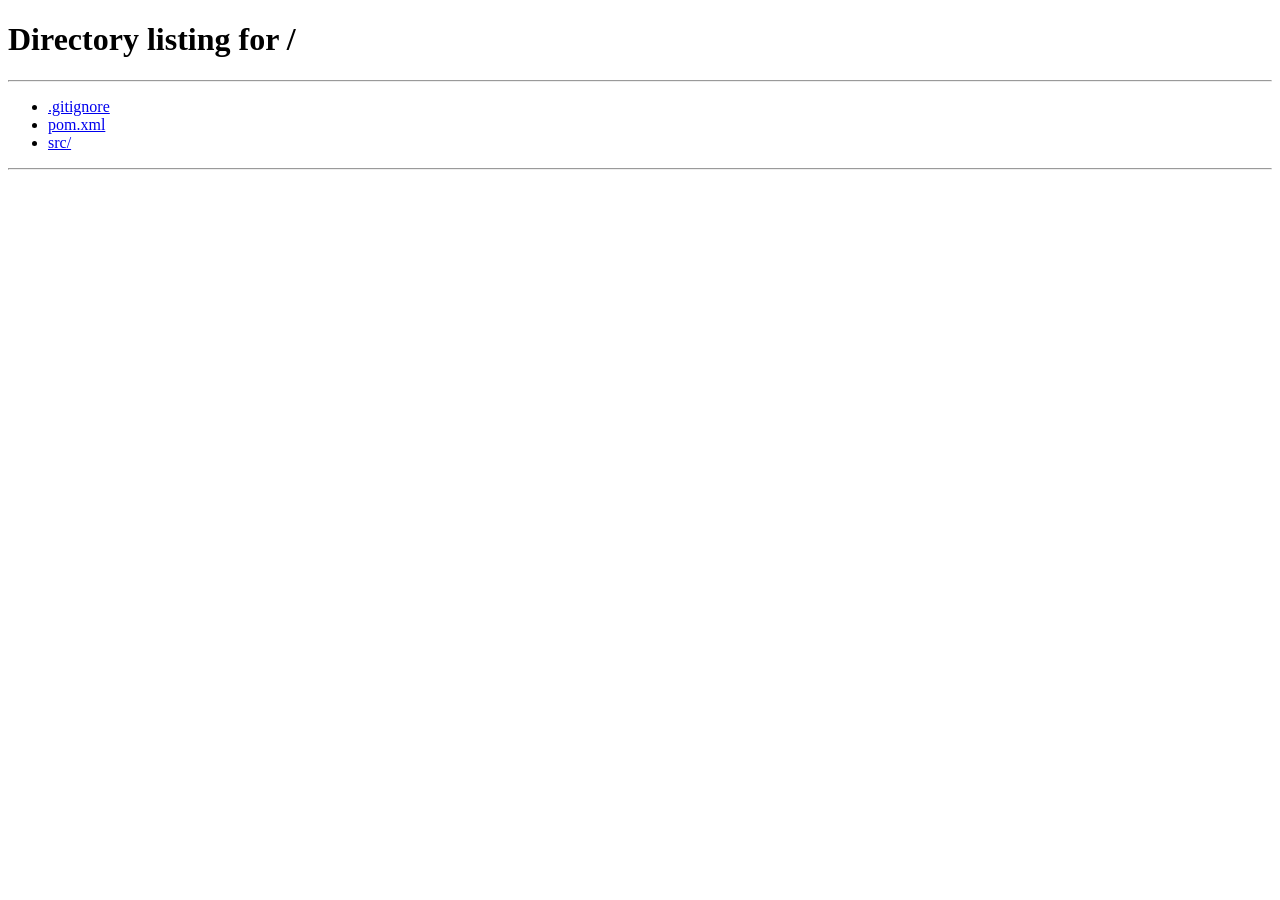
==== src/main/resources/static/index.html @ 998fe962 "Initial commit" ====
<!DOCTYPE html>
<html lang="es">
<head>
    <meta charset="UTF-8">
    <meta http-equiv="refresh" content="0; url=/">
    <title>NavGeo</title>
</head>
<body>
    <a href="/">Ir al mapa publico de NavGeo</a>
</body>
</html>
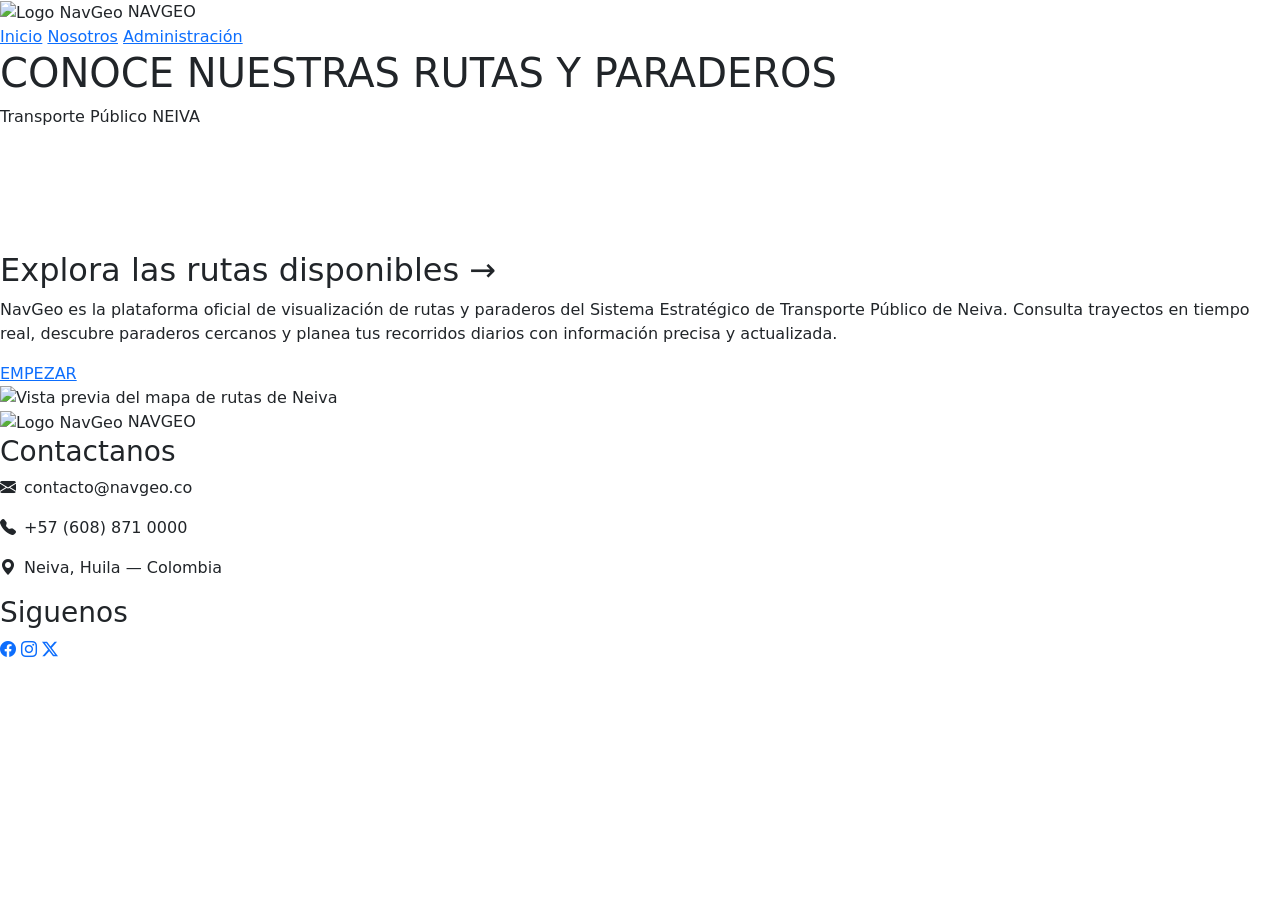
==== commit 3896aaa7: "Estetica panel admin" ====
--- a/src/main/resources/static/index.html
+++ b/src/main/resources/static/index.html
@@ -2,10 +2,99 @@
 <html lang="es">
 <head>
     <meta charset="UTF-8">
-    <meta http-equiv="refresh" content="0; url=/">
-    <title>NavGeo</title>
+    <meta name="viewport" content="width=1280">
+    <title>NavGeo — Rutas de Transporte Público · Neiva, Huila</title>
+
+    <link rel="stylesheet"
+          href="https://cdn.jsdelivr.net/npm/bootstrap@5.3.3/dist/css/bootstrap.min.css">
+    <link rel="stylesheet"
+          href="https://cdn.jsdelivr.net/npm/bootstrap-icons@1.11.3/font/bootstrap-icons.css">
+    <link rel="stylesheet" href="/css/styles.css">
 </head>
-<body>
-    <a href="/">Ir al mapa publico de NavGeo</a>
+<body class="page-public">
+
+<!-- HEADER PÚBLICO: barra blanca con logo + nav -->
+<header class="public-header">
+    <div class="public-header__brand">
+        <img src="/css/images/LOGO.png" alt="Logo NavGeo">
+        <span class="public-header__brand-name">NAVGEO</span>
+    </div>
+    <nav class="public-header__nav">
+        <a href="/index.html" class="active">Inicio</a>
+        <a href="/nosotros.html">Nosotros</a>
+        <a href="/login">Administración</a>
+    </nav>
+</header>
+
+<!-- HERO: paisaje de Neiva con título centrado -->
+<section class="hero">
+    <h1 class="hero__title">CONOCE NUESTRAS RUTAS Y PARADEROS</h1>
+    <p class="hero__subtitle">Transporte Público NEIVA</p>
+
+    <!-- Olas decorativas blancas en la parte inferior del hero (dos capas para relieve) -->
+    <div class="wave-bottom" aria-hidden="true">
+        <svg viewBox="0 0 1440 120" preserveAspectRatio="none" xmlns="http://www.w3.org/2000/svg">
+            <path d="M0,60 C240,120 480,0 720,60 C960,120 1200,0 1440,60 L1440,120 L0,120 Z"
+                  fill="rgba(255,255,255,0.45)"></path>
+            <path d="M0,80 C240,140 480,20 720,80 C960,140 1200,20 1440,80 L1440,120 L0,120 Z"
+                  fill="#FFFFFF"></path>
+        </svg>
+    </div>
+</section>
+
+<!-- CUERPO: 2 columnas (texto + imagen estática del mapa) -->
+<section class="explore-section">
+    <div class="explore-section__text">
+        <h2 class="explore-section__title">Explora las rutas disponibles &rarr;</h2>
+        <p class="explore-section__paragraph">
+            NavGeo es la plataforma oficial de visualización de rutas y paraderos
+            del Sistema Estratégico de Transporte Público de Neiva. Consulta
+            trayectos en tiempo real, descubre paraderos cercanos y planea tus
+            recorridos diarios con información precisa y actualizada.
+        </p>
+        <!--
+            IMPORTANTE: este botón redirige al MAPA REAL con Google Maps API
+            (templates/index.html, ruta "/"). NO es una imagen estática.
+        -->
+        <a href="/" class="btn-empezar">EMPEZAR</a>
+    </div>
+
+    <div class="explore-section__map">
+        <!--
+            Imagen estática ilustrativa del mapa. NO ES la API de Google Maps;
+            es solo un preview del mockup. El mapa real funcional vive en "/"
+            y se carga al pulsar EMPEZAR.
+        -->
+        <img src="/css/images/neiva%20mapa.png"
+             alt="Vista previa del mapa de rutas de Neiva">
+    </div>
+</section>
+
+<!-- FOOTER: 3 columnas (sin ola decorativa, borde superior recto) -->
+<footer class="public-footer">
+    <div class="public-footer__grid">
+        <div class="public-footer__brand">
+            <img src="/css/images/LOGO.png" alt="Logo NavGeo">
+            <span class="public-footer__brand-name">NAVGEO</span>
+        </div>
+
+        <div class="public-footer__contact">
+            <h3 class="public-footer__heading">Contactanos</h3>
+            <p><i class="bi bi-envelope-fill me-2"></i>contacto@navgeo.co</p>
+            <p><i class="bi bi-telephone-fill me-2"></i>+57 (608) 871 0000</p>
+            <p><i class="bi bi-geo-alt-fill me-2"></i>Neiva, Huila — Colombia</p>
+        </div>
+
+        <div class="public-footer__social">
+            <h3 class="public-footer__heading">Siguenos</h3>
+            <div class="public-footer__social-icons">
+                <a href="#" aria-label="Facebook"><i class="bi bi-facebook"></i></a>
+                <a href="#" aria-label="Instagram"><i class="bi bi-instagram"></i></a>
+                <a href="#" aria-label="X (antes Twitter)"><i class="bi bi-twitter-x"></i></a>
+            </div>
+        </div>
+    </div>
+</footer>
+
 </body>
 </html>
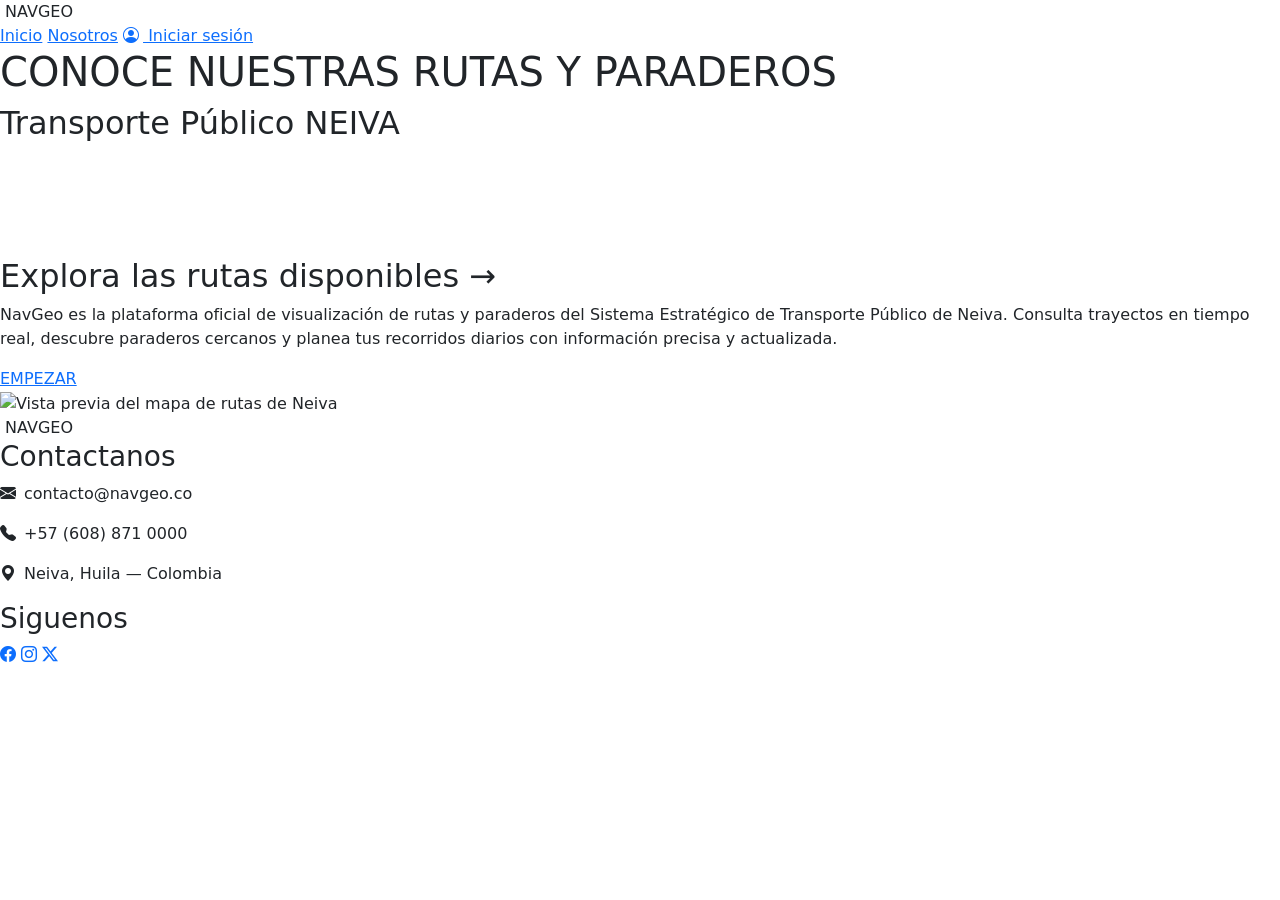
==== commit 58466b77: "mejoro mapa público con buscador dinámico y formularios de trazado con Google Maps" ====
--- a/src/main/resources/static/index.html
+++ b/src/main/resources/static/index.html
@@ -16,20 +16,22 @@
 <!-- HEADER PÚBLICO: barra blanca con logo + nav -->
 <header class="public-header">
     <div class="public-header__brand">
-        <img src="/css/images/LOGO.png" alt="Logo NavGeo">
+        <img src="/css/images/LOGO.png" alt="" aria-hidden="true">
         <span class="public-header__brand-name">NAVGEO</span>
     </div>
     <nav class="public-header__nav">
         <a href="/index.html" class="active">Inicio</a>
-        <a href="/nosotros.html">Nosotros</a>
-        <a href="/login">Administración</a>
+        <a href="#nosotros">Nosotros</a>
+        <a href="/login"><i class="bi bi-person-circle me-1"></i> Iniciar sesión</a>
     </nav>
 </header>
 
 <!-- HERO: paisaje de Neiva con título centrado -->
-<section class="hero">
-    <h1 class="hero__title">CONOCE NUESTRAS RUTAS Y PARADEROS</h1>
-    <p class="hero__subtitle">Transporte Público NEIVA</p>
+<main>
+
+<section class="hero" aria-labelledby="home-title">
+    <h1 class="hero__title" id="home-title">CONOCE NUESTRAS RUTAS Y PARADEROS</h1>
+    <h2 class="hero__subtitle">Transporte Público NEIVA</h2>
 
     <!-- Olas decorativas blancas en la parte inferior del hero (dos capas para relieve) -->
     <div class="wave-bottom" aria-hidden="true">
@@ -43,9 +45,9 @@
 </section>
 
 <!-- CUERPO: 2 columnas (texto + imagen estática del mapa) -->
-<section class="explore-section">
+<section class="explore-section" id="nosotros" aria-labelledby="about-title">
     <div class="explore-section__text">
-        <h2 class="explore-section__title">Explora las rutas disponibles &rarr;</h2>
+        <h2 class="explore-section__title" id="about-title">Explora las rutas disponibles &rarr;</h2>
         <p class="explore-section__paragraph">
             NavGeo es la plataforma oficial de visualización de rutas y paraderos
             del Sistema Estratégico de Transporte Público de Neiva. Consulta
@@ -70,11 +72,13 @@
     </div>
 </section>
 
+</main>
+
 <!-- FOOTER: 3 columnas (sin ola decorativa, borde superior recto) -->
 <footer class="public-footer">
     <div class="public-footer__grid">
         <div class="public-footer__brand">
-            <img src="/css/images/LOGO.png" alt="Logo NavGeo">
+            <img src="/css/images/LOGO.png" alt="" aria-hidden="true">
             <span class="public-footer__brand-name">NAVGEO</span>
         </div>
 
@@ -88,13 +92,14 @@
         <div class="public-footer__social">
             <h3 class="public-footer__heading">Siguenos</h3>
             <div class="public-footer__social-icons">
-                <a href="#" aria-label="Facebook"><i class="bi bi-facebook"></i></a>
-                <a href="#" aria-label="Instagram"><i class="bi bi-instagram"></i></a>
-                <a href="#" aria-label="X (antes Twitter)"><i class="bi bi-twitter-x"></i></a>
+                <a href="https://www.facebook.com/" aria-label="Facebook"><i class="bi bi-facebook"></i></a>
+                <a href="https://www.instagram.com/" aria-label="Instagram"><i class="bi bi-instagram"></i></a>
+                <a href="https://x.com/" aria-label="X (antes Twitter)"><i class="bi bi-twitter-x"></i></a>
             </div>
         </div>
     </div>
 </footer>
 
+<script src="/js/preferences.js"></script>
 </body>
 </html>
